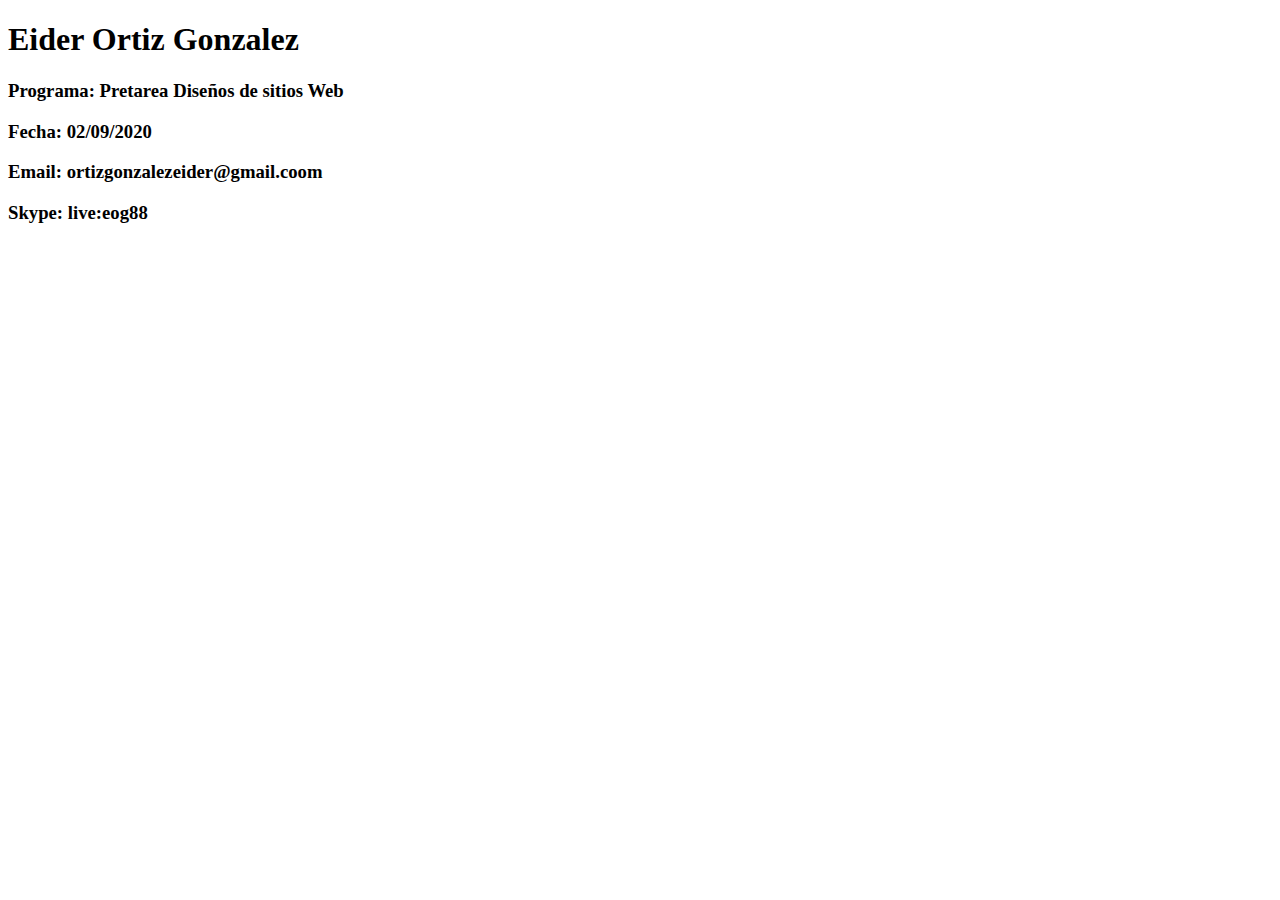
==== index.html @ fb6ef2b9 "Se agrega cuenta de skype al index.html" ====
<!DOCTYPE html>
<html lang="en">
<head>
	<meta charset="UTF-8">
	<title>Pretarea</title>
</head>
<body>
	<h1>Eider Ortiz Gonzalez</h1>
	<h3>Programa: Pretarea Diseños de sitios Web</h3>
	<h3>Fecha: 02/09/2020</h3>
	<h3>Email: ortizgonzalezeider@gmail.coom</h3>
	<h3>Skype: live:eog88</h3>

	
</body>
</html>
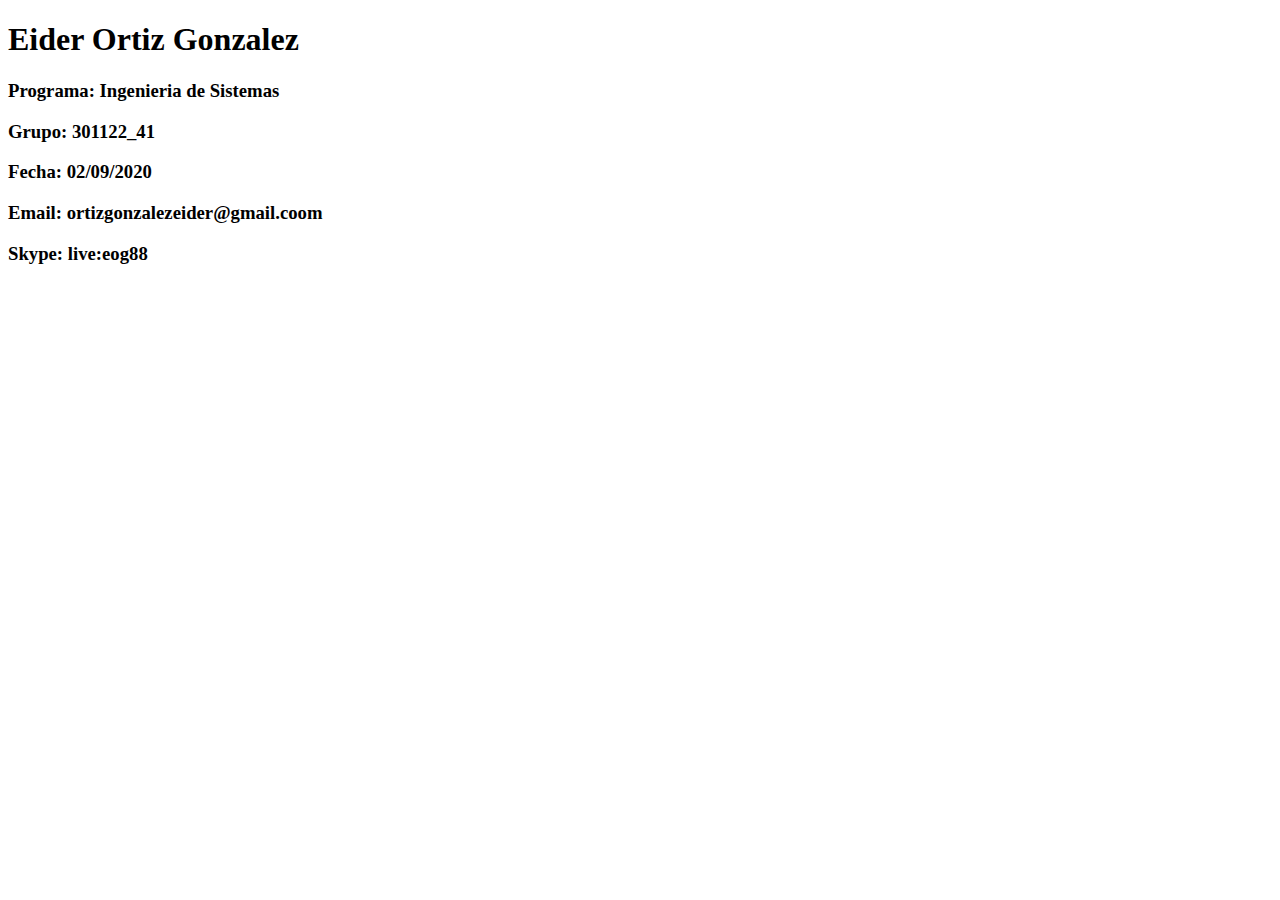
==== commit e8772b96: "Corrijo nombre del programa y agrego codigo del curso" ====
--- a/index.html
+++ b/index.html
@@ -6,7 +6,8 @@
 </head>
 <body>
 	<h1>Eider Ortiz Gonzalez</h1>
-	<h3>Programa: Pretarea Diseños de sitios Web</h3>
+	<h3>Programa: Ingenieria de Sistemas</h3>
+	<h3>Grupo: 301122_41</h3>
 	<h3>Fecha: 02/09/2020</h3>
 	<h3>Email: ortizgonzalezeider@gmail.coom</h3>
 	<h3>Skype: live:eog88</h3>
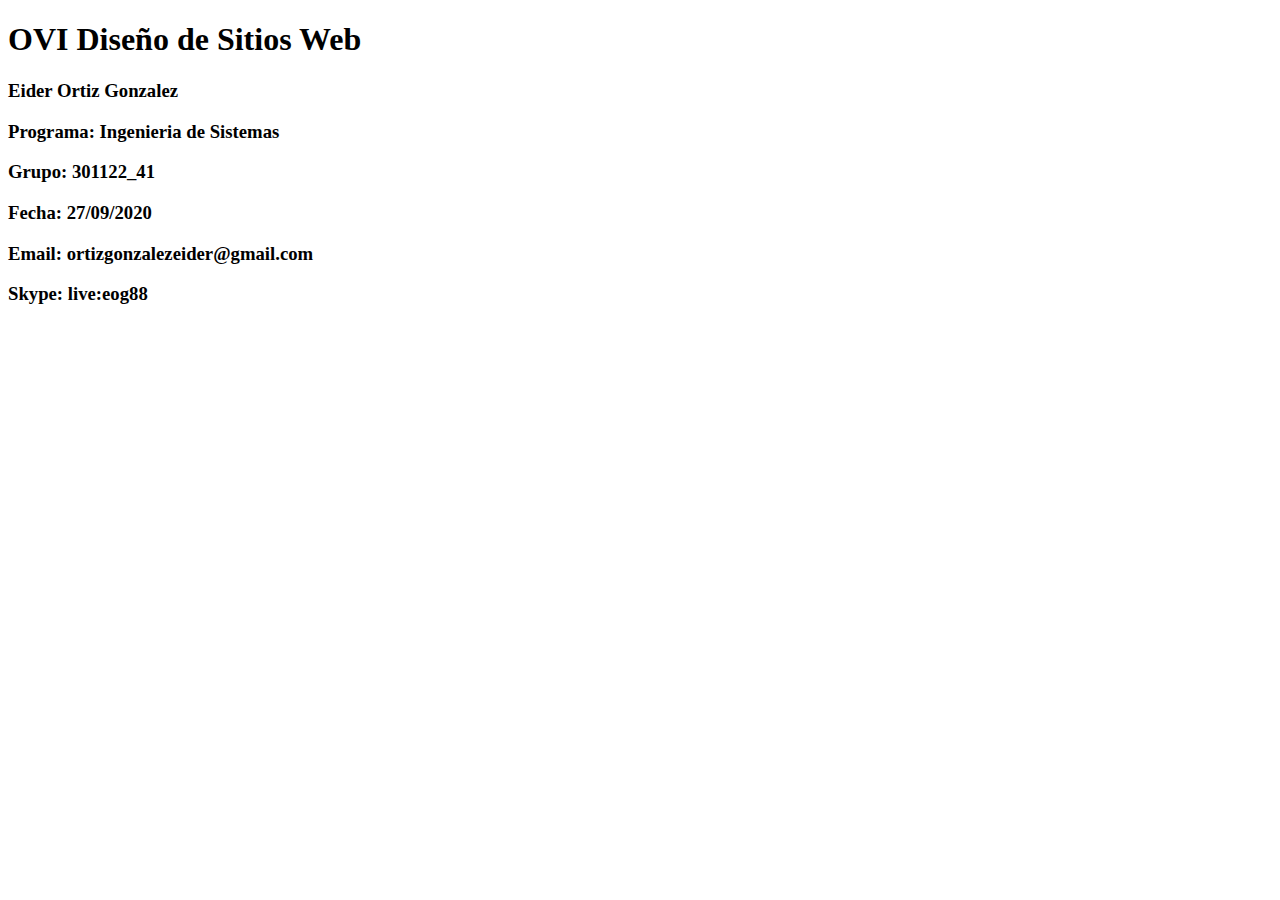
==== commit 7e3bbb88: "se modifica direccion de correo en el index" ====
--- a/index.html
+++ b/index.html
@@ -2,14 +2,15 @@
 <html lang="en">
 <head>
 	<meta charset="UTF-8">
-	<title>Pretarea</title>
+	<title>OVI</title>
 </head>
 <body>
-	<h1>Eider Ortiz Gonzalez</h1>
+	<h1>OVI Diseño de Sitios Web</h1>
+	<h3>Eider Ortiz Gonzalez</h3>
 	<h3>Programa: Ingenieria de Sistemas</h3>
 	<h3>Grupo: 301122_41</h3>
-	<h3>Fecha: 02/09/2020</h3>
-	<h3>Email: ortizgonzalezeider@gmail.coom</h3>
+	<h3>Fecha: 27/09/2020</h3>
+	<h3>Email: ortizgonzalezeider@gmail.com</h3>
 	<h3>Skype: live:eog88</h3>
 
 	
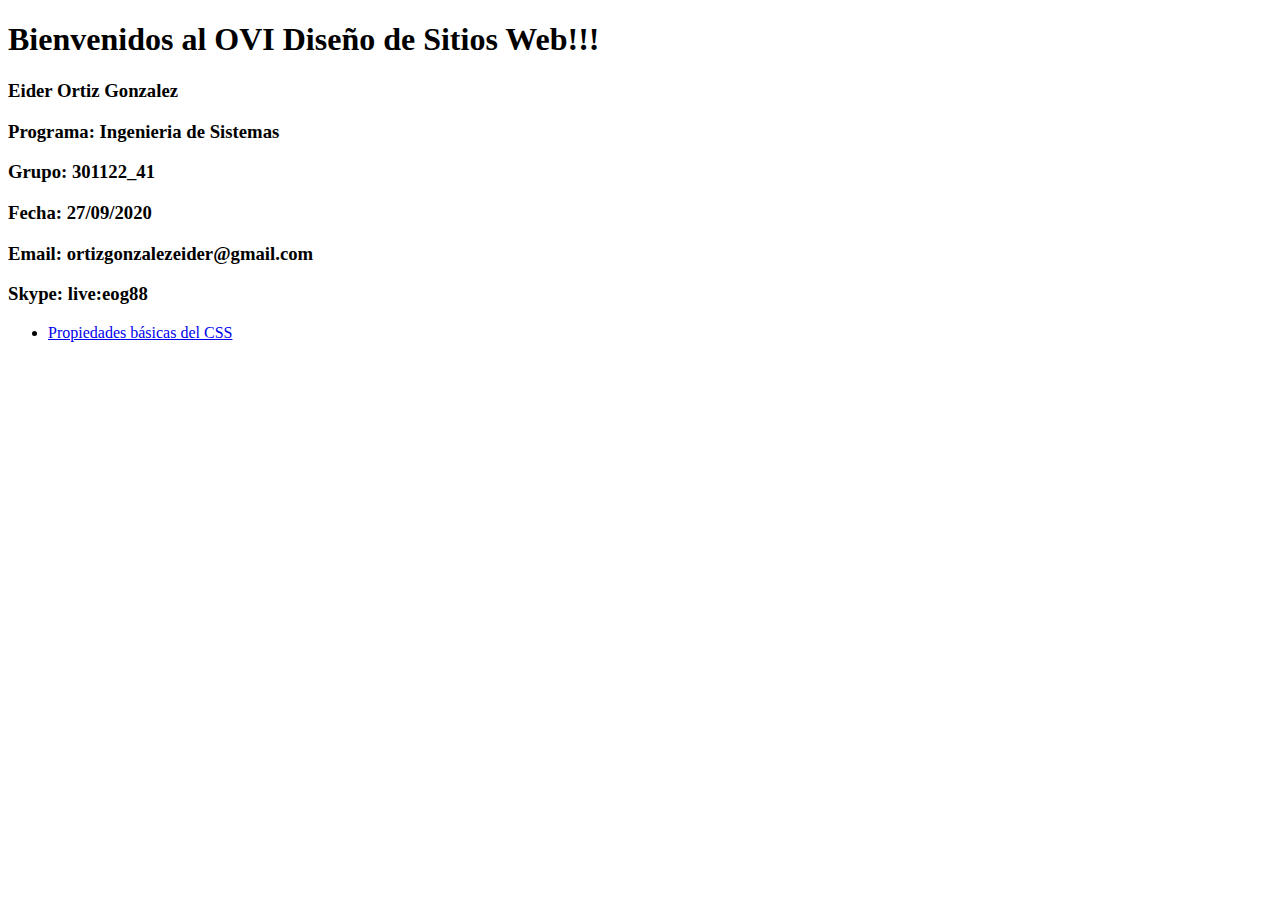
==== commit 0b6442a7: "modificacion index bienvenidad - creacion archivo planing y carpeta img" ====
--- a/index.html
+++ b/index.html
@@ -5,7 +5,7 @@
 	<title>OVI</title>
 </head>
 <body>
-	<h1>OVI Diseño de Sitios Web</h1>
+	<h1>Bienvenidos al OVI Diseño de Sitios Web!!!</h1>
 	<h3>Eider Ortiz Gonzalez</h3>
 	<h3>Programa: Ingenieria de Sistemas</h3>
 	<h3>Grupo: 301122_41</h3>
@@ -13,6 +13,12 @@
 	<h3>Email: ortizgonzalezeider@gmail.com</h3>
 	<h3>Skype: live:eog88</h3>
 
+	<nav>
+		<ul>
+			<li><a href="planing.html">Propiedades básicas del CSS</a></li>
+		</ul>
+	</nav>
+
 	
 </body>
 </html>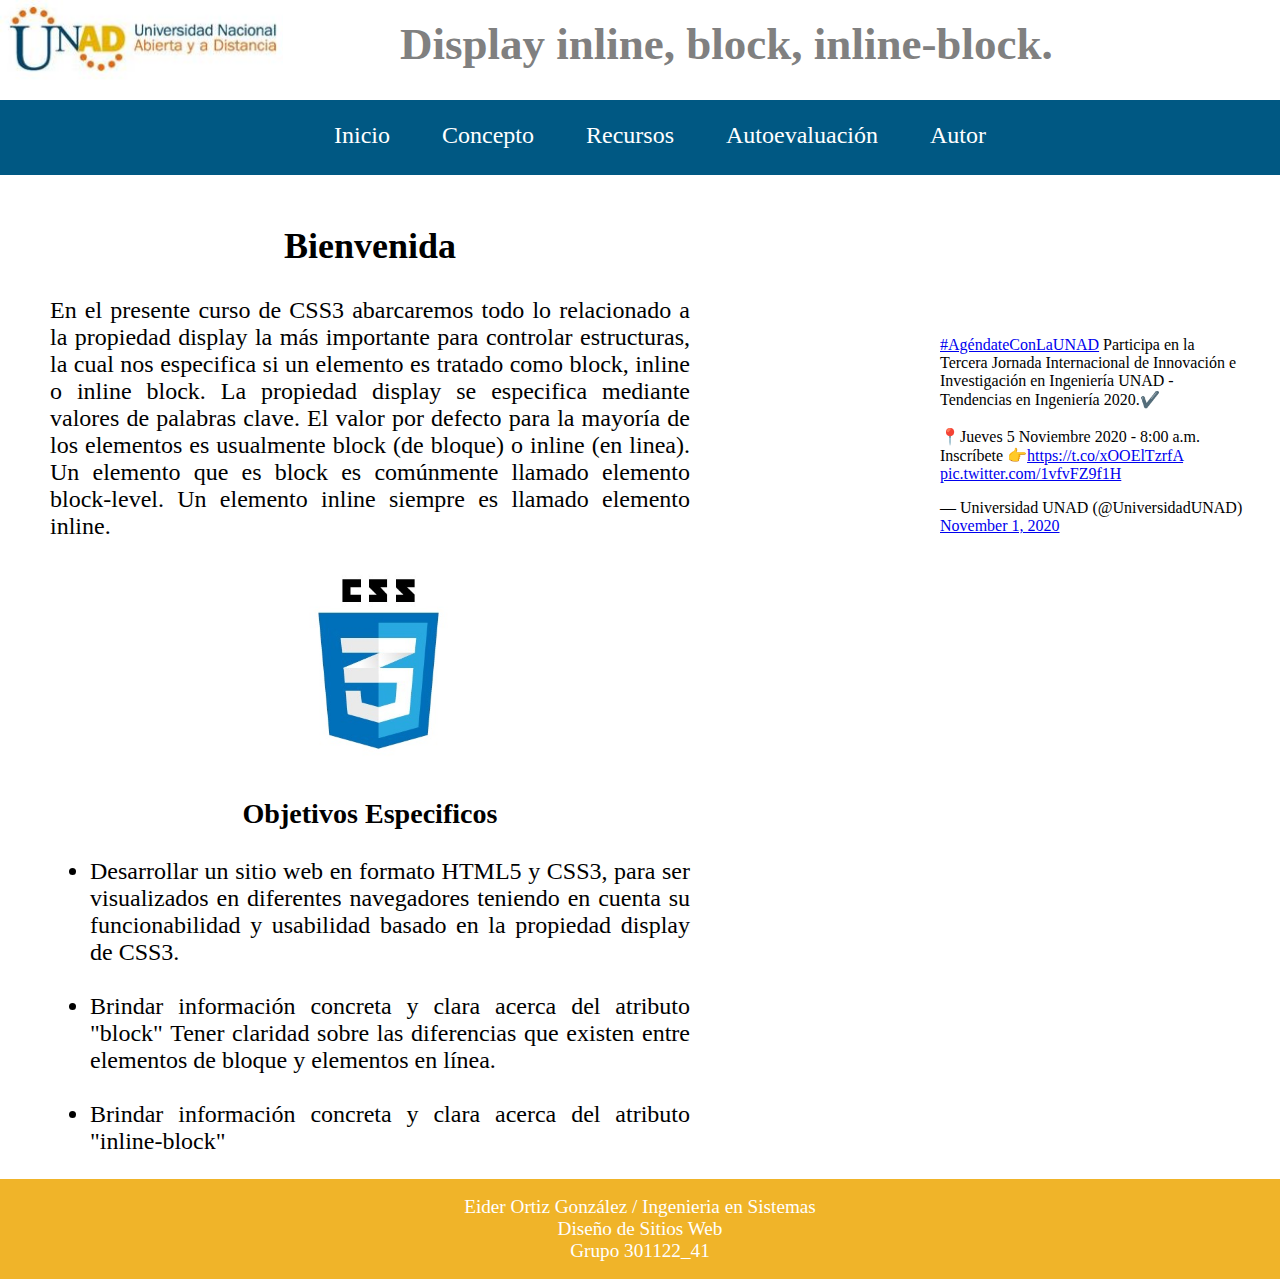
==== commit 6ce9cd05: "Aplicacion de css3 y creacion de paginas adicionales" ====
--- a/index.html
+++ b/index.html
@@ -2,23 +2,71 @@
 <html lang="en">
 <head>
 	<meta charset="UTF-8">
-	<title>OVI</title>
+	<title>Planing</title>
+	<link rel="stylesheet" type="text/css" href="estilo.css">
+	<link rel="stylesheet"  href="normalize.css"/>
+	<link href='http://fonts.googleapis.com/css?family=Open+Sans:300,700,400' rel='stylesheet' type='text/css'/>
+
 </head>
 <body>
-	<h1>Bienvenidos al OVI Diseño de Sitios Web!!!</h1>
-	<h3>Eider Ortiz Gonzalez</h3>
-	<h3>Programa: Ingenieria de Sistemas</h3>
-	<h3>Grupo: 301122_41</h3>
-	<h3>Fecha: 27/09/2020</h3>
-	<h3>Email: ortizgonzalezeider@gmail.com</h3>
-	<h3>Skype: live:eog88</h3>
-
-	<nav>
-		<ul>
-			<li><a href="planing.html">Propiedades básicas del CSS</a></li>
+	<header>
+		<div class="contendor">
+			<div class="divHeaderImg">
+				<img src="img/unadlogo.JPG" class="imgHeaderPlaning">
+			</div>
+			<div class="contieneTitulo">	
+				<h1 class="titulo">Display inline, block, inline-block.</h1>
+			</div>
+		</div>	
+		<nav class="mainMenu">
+		<ul class="menu">
+			<li><a href="index.html">Inicio</a></li>
+			<li class="boton"><a href="">Concepto</a>
+			<div class="ListaDesplegable">
+				<a href="concepto1.html">Concepto 1</a>
+				<a href="concepto2.html">Concepto 2</a>				
+			</div>
+			</li>
+			<li class="boton"><a href="">Recursos</a>
+			<div class="ListaDesplegable">
+				<a href="recurso1.html">Recurso 1</a>
+				<a href="recurso2.html">Recurso 2</a>				
+			</div>
+			</li>
+			<li><a href="autoevaluacion.html">Autoevaluación</a></li>
+			<li><a href="autor.html">Autor</a></li>
 		</ul>
 	</nav>
-
+	</header>
+	<section class="sectionBienvenida">
+		<div>
+			<h2 class="msjBienvenida"><strong>Bienvenida</strong></h2>
+			<p>En el presente curso de CSS3 abarcaremos todo lo relacionado a la propiedad display la más importante para controlar estructuras, la cual nos especifica si un elemento es tratado como block,  inline o inline block. La propiedad display se especifica mediante valores de palabras clave. El valor por defecto para la mayoría de los elementos es usualmente block (de bloque) o inline (en linea). Un elemento que es block es comúnmente llamado elemento block-level. Un elemento inline siempre es llamado elemento inline. </p>	
+		</div>
+		
+		<div class="containIgmCSS">
+			<img src="img/css3.png" class="imgCss" >
+		</div>
+	</section>
+		<aside class="widgetUnad">
+			<blockquote class="twitter-tweet"><p lang="es" dir="ltr"><a href="https://twitter.com/hashtag/Ag%C3%A9ndateConLaUNAD?src=hash&amp;ref_src=twsrc%5Etfw">#AgéndateConLaUNAD</a> Participa en la Tercera Jornada Internacional de Innovación e Investigación en Ingeniería UNAD - Tendencias en Ingeniería 2020.✔️<br><br>📍Jueves 5 Noviembre 2020 - 8:00 a.m.<br>Inscríbete 👉<a href="https://t.co/xOOElTzrfA">https://t.co/xOOElTzrfA</a> <a href="https://t.co/1vfvFZ9f1H">pic.twitter.com/1vfvFZ9f1H</a></p>&mdash; Universidad UNAD (@UniversidadUNAD) <a href="https://twitter.com/UniversidadUNAD/status/1322977039373271047?ref_src=twsrc%5Etfw">November 1, 2020</a></blockquote> <script async src="https://platform.twitter.com/widgets.js" charset="utf-8"></script>
+		</aside>
+	<section class="objetivoEspe">
+		<h3 class="especifico">Objetivos Especificos</h3>
+		<ul>
+			<li>Desarrollar un sitio  web en formato HTML5 y CSS3,  para ser visualizados en diferentes navegadores teniendo en cuenta su funcionabilidad y usabilidad basado en la propiedad display de CSS3.</li><br>
+			<li>Brindar información concreta y clara acerca del atributo "block" Tener claridad  sobre las diferencias que existen entre elementos de bloque y elementos en línea.</li><br>
+			<li>Brindar información concreta y clara acerca del atributo "inline-block"</li>
+		</ul>
+	</section>
+	<footer>
+		<div class="divFooter">
+			<p>Eider Ortiz González / Ingenieria en Sistemas</p>
+			<p>Diseño de Sitios Web</p>
+			<p>Grupo 301122_41</p>
+		</div>
+	</footer>
+	
 	
 </body>
 </html>--- a/estilo.css
+++ b/estilo.css
@@ -0,0 +1,170 @@
+/*Utilitiea*/
+@font-face {
+  font-family: 'icomoon';
+  src:url('fonts/icomoon.eot?-2irf05');
+  src:url('fonts/icomoon.eot?#iefix-2irf05') format('embedded-opentype'),
+    url('fonts/icomoon.woff?-2irf05') format('woff'),
+    url('fonts/icomoon.ttf?-2irf05') format('truetype'),
+    url('fonts/icomoon.svg?-2irf05#icomoon') format('svg');
+  font-weight: normal;
+  font-style: normal;
+}
+
+[class^="icon-"], [class*=" icon-"] {  /*EIDER*/
+  font-family: 'icomoon';
+  speak: none;
+  font-style: normal;
+  font-weight: normal;
+  font-variant: normal;
+  text-transform: none;
+  line-height: 1;
+
+  /* Better Font Rendering =========== */
+  -webkit-font-smoothing: antialiased;
+  -moz-osx-font-smoothing: grayscale;
+}
+
+body{
+	font-family: franlin Gothic Italic;
+}
+
+header{
+	background-color: white;
+}
+
+footer{
+	background: #F0B429;
+	height: 100px;
+}
+.contendor{
+	display: inline-block;
+	width: 100%;
+}
+
+.contieneTitulo{
+	position: absolute;
+	top:-12px;
+	bottom: ;
+	right: ;
+	left: 400px;
+}
+
+.divHeaderImg{
+	width: 30%
+	top:10px;
+}
+
+
+
+.titulo{
+ 
+  color: grey;
+  font-size: 45px;
+
+}
+.imgHeaderPlaning{
+	height: 80px;
+}
+
+/*Barra de munu*/
+nav{
+	background: #005883;
+	text-align: center;
+	height: 75px;
+
+}
+
+.menu li{
+	display: inline-block;
+}
+li a, boton{
+	display: inline-block;
+	color: white;
+	text-align: center;
+	text-decoration: none;
+	padding: 0.9em 1em;
+	font-size: 1.5em;
+
+}
+
+.ListaDesplegable{
+	display: none;
+	background-color: white;
+	position: absolute;
+
+}
+.ListaDesplegable a{
+	color:white;
+	display: block;
+	text-align: left;
+	background: #F0B429;
+}
+
+.boton:hover .ListaDesplegable{
+	display: block;
+	font-size: .7em;
+}
+
+li a:hover{
+	background: grey;
+}
+/*finaliza barra de menu*/
+
+
+/*Pagina Principal*/
+.widgetUnad{
+	position: absolute;
+	width: 30%;
+	left: 900px;
+	top: 320px;
+}
+
+.sectionBienvenida{
+	display: inline-block;
+	font-size: 1.5em;
+	width: 50%;
+	padding-left: 50px;
+	padding-top: 20px;
+	text-align: justify;
+}
+
+.msjBienvenida{
+	text-align: center;
+}
+
+
+.containIgmCSS{
+	
+	left: 600px;
+
+}
+
+.imgCss{
+
+	padding-left: 195px;
+	height: 200px
+}
+
+
+.objetivoEspe{
+	width: 50%;
+	font-size: 1.5em;
+	padding-left: 50px;
+	text-align: justify;
+}
+
+.especifico{
+	text-align: center;
+}
+
+.divFooter{
+	text-align: center;
+	padding: 17px;
+}
+
+footer p{
+	color: white;
+	margin: .1px;
+	font-size: 1.2em;
+
+}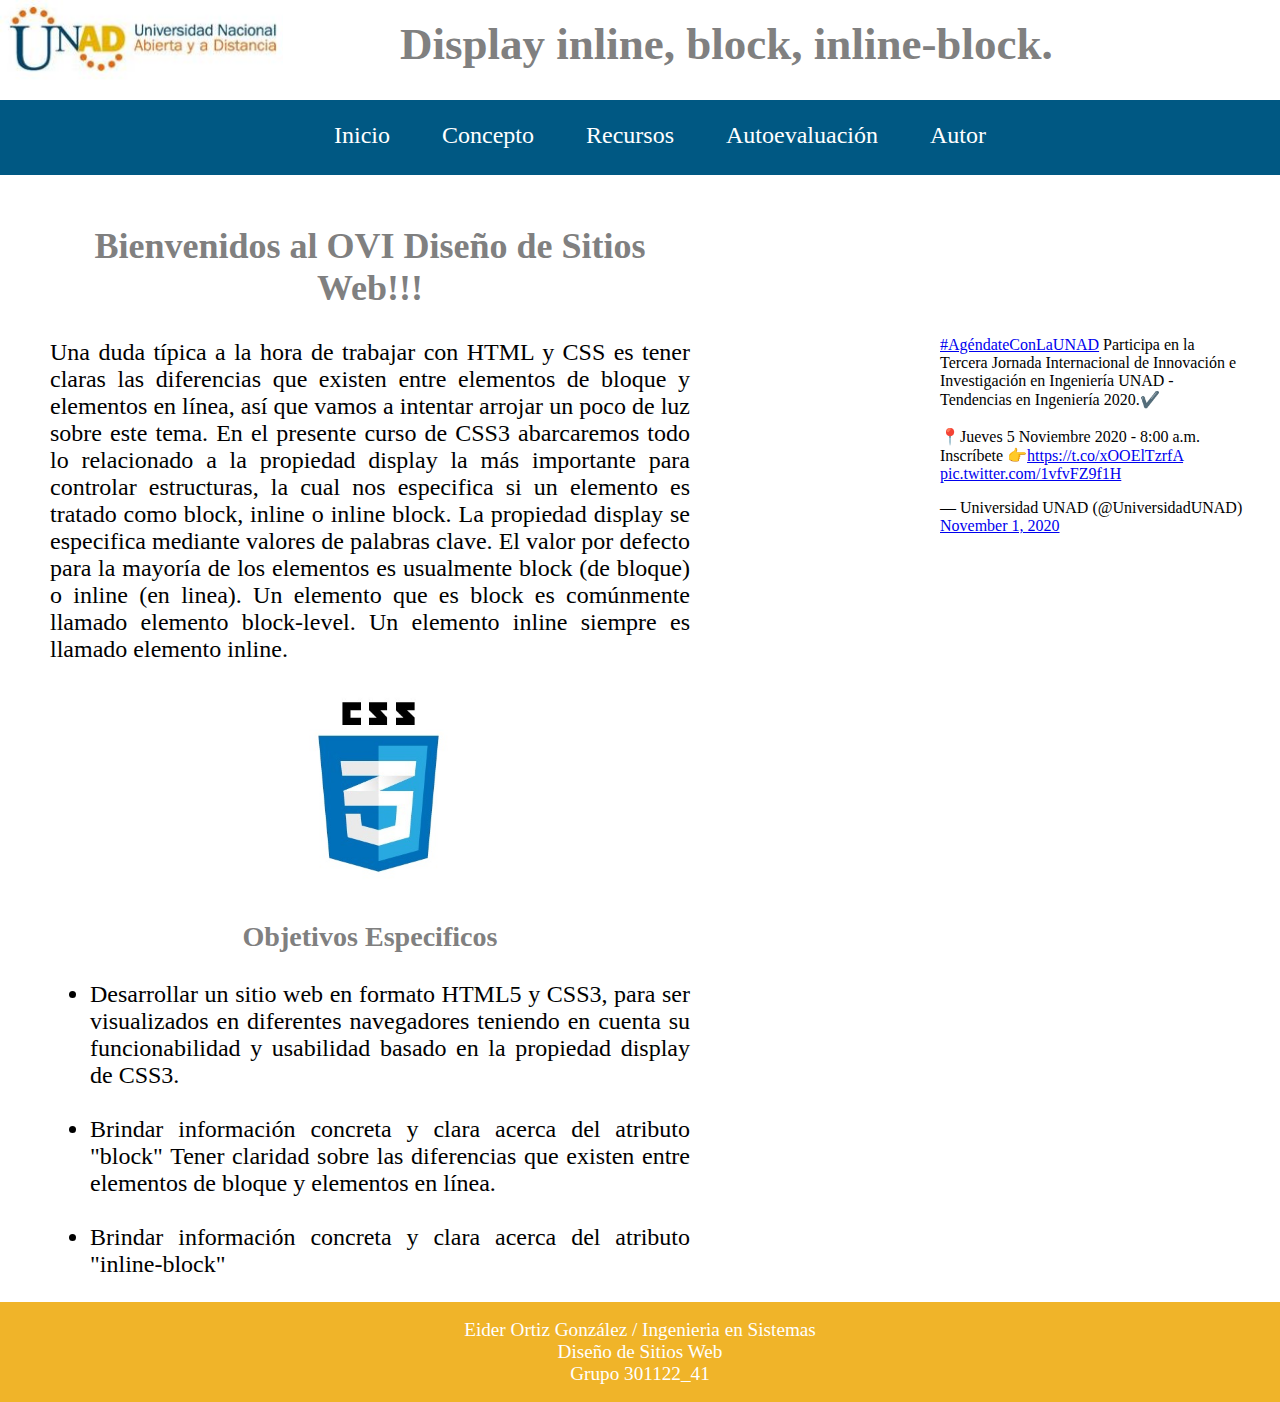
==== commit c3e4ab94: "Se crea concepto1 concepto2 autor" ====
--- a/index.html
+++ b/index.html
@@ -2,7 +2,7 @@
 <html lang="en">
 <head>
 	<meta charset="UTF-8">
-	<title>Planing</title>
+	<title>Bienvenida</title>
 	<link rel="stylesheet" type="text/css" href="estilo.css">
 	<link rel="stylesheet"  href="normalize.css"/>
 	<link href='http://fonts.googleapis.com/css?family=Open+Sans:300,700,400' rel='stylesheet' type='text/css'/>
@@ -40,9 +40,10 @@
 	</header>
 	<section class="sectionBienvenida">
 		<div>
-			<h2 class="msjBienvenida"><strong>Bienvenida</strong></h2>
-			<p>En el presente curso de CSS3 abarcaremos todo lo relacionado a la propiedad display la más importante para controlar estructuras, la cual nos especifica si un elemento es tratado como block,  inline o inline block. La propiedad display se especifica mediante valores de palabras clave. El valor por defecto para la mayoría de los elementos es usualmente block (de bloque) o inline (en linea). Un elemento que es block es comúnmente llamado elemento block-level. Un elemento inline siempre es llamado elemento inline. </p>	
-		</div>
+			<h2 class="msjBienvenida"><strong>Bienvenidos al OVI Diseño de Sitios Web!!!</strong></h2>
+			<p>Una duda típica a la hora de trabajar con HTML y CSS es tener claras las diferencias que existen entre elementos de bloque y elementos en línea, así que vamos a intentar arrojar un poco de luz sobre este tema. En el presente curso de CSS3 abarcaremos todo lo relacionado a la propiedad display la más importante para controlar estructuras, la cual nos especifica si un elemento es tratado como block,  inline o inline block. La propiedad display se especifica mediante valores de palabras clave. El valor por defecto para la mayoría de los elementos es usualmente block (de bloque) o inline (en linea). Un elemento que es block es comúnmente llamado elemento block-level. Un elemento inline siempre es llamado elemento inline. </p>	
+
+			</div>
 		
 		<div class="containIgmCSS">
 			<img src="img/css3.png" class="imgCss" >
--- a/estilo.css
+++ b/estilo.css
@@ -130,6 +130,7 @@
 
 .msjBienvenida{
 	text-align: center;
+	color:gray;
 }
 
 
@@ -155,6 +156,7 @@
 
 .especifico{
 	text-align: center;
+	color:gray;
 }
 
 .divFooter{
@@ -167,4 +169,90 @@
 	margin: .1px;
 	font-size: 1.2em;
 
+}
+/*Fin pagina principal*/
+
+
+/*Inicio pagina concepto1 y concepto 2*/
+.divParraConcepto1{
+
+	width: 40%;
+	text-align: justify;
+	padding-left: 90px;
+	font-size: 1.5em;
+}
+
+.divImgConcepto1{
+	position: absolute;
+	padding-left: 600px;
+	top: 360px	
+
+}
+
+.imgIlineConcepto1{
+	height: 200px;
+	
+}
+
+.divParraConcepto1 h3{
+	border-bottom: 3px solid #F0B429;
+	padding-bottom: 4px;
+	font-size: 1.6em;
+	font-weight: 300;
+	color:grey;
+}
+
+.divImgConcepto2{
+	position: absolute;
+	padding-left: 600px;
+	top: 300px	
+
+}
+
+.imgIlineConcepto2{
+	height: 300px;
+	padding-left: 40px;
+}
+
+.divImgConcepto3{
+	position: absolute;
+	padding-left: 600px;
+	top: 780px;	
+}
+
+.imgIlineConcepto3{
+	height: 170px;
+	padding-left: 40px;
+}
+
+/*Fin pagina concepto1 y concepto 2*/
+
+/*Inicio pagina Autor*/
+.sectionAutor{
+	padding-left: 150px;
+} 
+
+.imgAutor{
+	height: 250px;
+	width: 250px;
+}
+
+.divImgAutor{
+	position: absolute;
+	padding-left: 400px;
+	top: 450px;
+}
+.sectionAutor h3{
+
+	padding-right: 170px;
+	text-align: center;
+	color:gray;
+}
+.footerAutor{
+	position: relative;
+	background: #F0B429;
+	height: 100px;
+	top:300px;
+
+
 }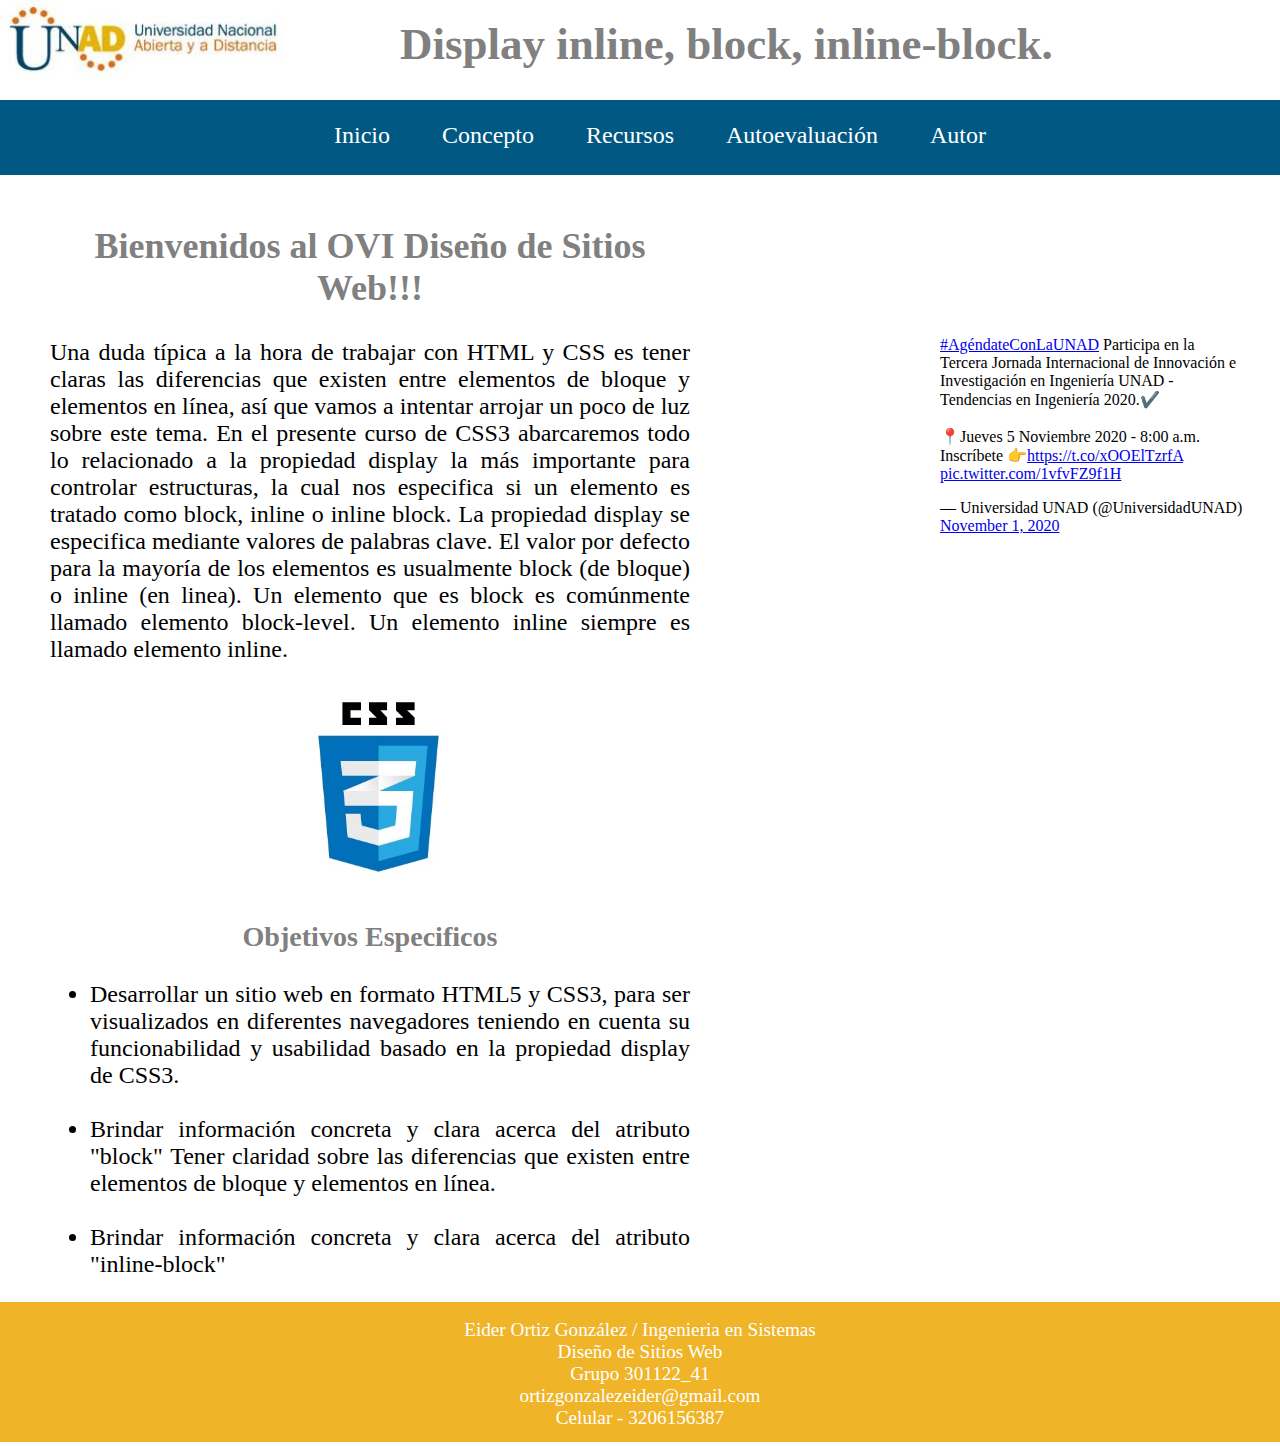
==== commit d3097d17: "Evaluacion del sitio y matriz de chequeo" ====
--- a/index.html
+++ b/index.html
@@ -5,6 +5,7 @@
 	<title>Bienvenida</title>
 	<link rel="stylesheet" type="text/css" href="estilo.css">
 	<link rel="stylesheet"  href="normalize.css"/>
+	<link rel="icon" href="img/favicon.ico">
 	<link href='http://fonts.googleapis.com/css?family=Open+Sans:300,700,400' rel='stylesheet' type='text/css'/>
 
 </head>
@@ -33,7 +34,13 @@
 				<a href="recurso2.html">Recurso 2</a>				
 			</div>
 			</li>
-			<li><a href="autoevaluacion.html">Autoevaluación</a></li>
+			<li class="boton"><a href="">Autoevaluación</a>
+				<div class="ListaDesplegable">
+				<a href="autoevaluacion1.html">Autoevaluación 1</a>
+				<a href="autoevaluacion2.html">Autoevaluación 2</a>	
+				<a href="autoevaluacion.html">Autoevaluación Sitio</a>				
+			</div>
+			</li>
 			<li><a href="autor.html">Autor</a></li>
 		</ul>
 	</nav>
@@ -65,6 +72,8 @@
 			<p>Eider Ortiz González / Ingenieria en Sistemas</p>
 			<p>Diseño de Sitios Web</p>
 			<p>Grupo 301122_41</p>
+			<p>ortizgonzalezeider@gmail.com</p>
+			<p>Celular - 3206156387</p>
 		</div>
 	</footer>
 	
--- a/estilo.css
+++ b/estilo.css
@@ -25,7 +25,7 @@
 }
 
 body{
-	font-family: franlin Gothic Italic;
+	font-family: 'franlin Gothic Italic', 'sans-serif';
 }
 
 header{
@@ -34,7 +34,7 @@
 
 footer{
 	background: #F0B429;
-	height: 100px;
+	height: 140px;
 }
 .contendor{
 	display: inline-block;
@@ -162,6 +162,7 @@
 .divFooter{
 	text-align: center;
 	padding: 17px;
+
 }
 
 footer p{
@@ -251,8 +252,57 @@
 .footerAutor{
 	position: relative;
 	background: #F0B429;
-	height: 100px;
+	height: 150px;
 	top:300px;
 
 
+}
+/*fin pagina Autor*/
+
+/*Inicio pagina recurso 1 y recurso 2*/
+.videoR1{
+	text-align: center;
+	margin-bottom: 15px;
+}
+
+.tituloVideo1 h3{
+	text-align: center;
+	border-bottom: 3px solid #F0B429;
+	padding-bottom: 4px;
+	font-size: 1.6em;
+	font-weight: 300;
+	color:grey;
+}
+
+.videoR2{
+	text-align: center;
+	margin-bottom: 15px;
+}
+
+.tituloVideo2 h3{
+	text-align: center;
+	border-bottom: 3px solid #F0B429;
+	padding-bottom: 4px;
+	font-size: 1.6em;
+	font-weight: 300;
+	color:grey;
+}
+	/*Fin pagina recurso 1 y recurso 2*/
+
+
+	/*inicio pagina autoevaluacion 1 y autoevaluacion 2*/
+
+.sopaLetras{
+	text-align: center;
+	margin-bottom: 15px;
+}
+/*Finzaliza pagina de autoevaluacion 1 y autoevaluación 2*/
+
+/*inicio pagina autoevaluacion matriz pdf*/
+
+.divPdf{
+	
+	text-align: center;
+	margin-bottom: 10px;
+
 }